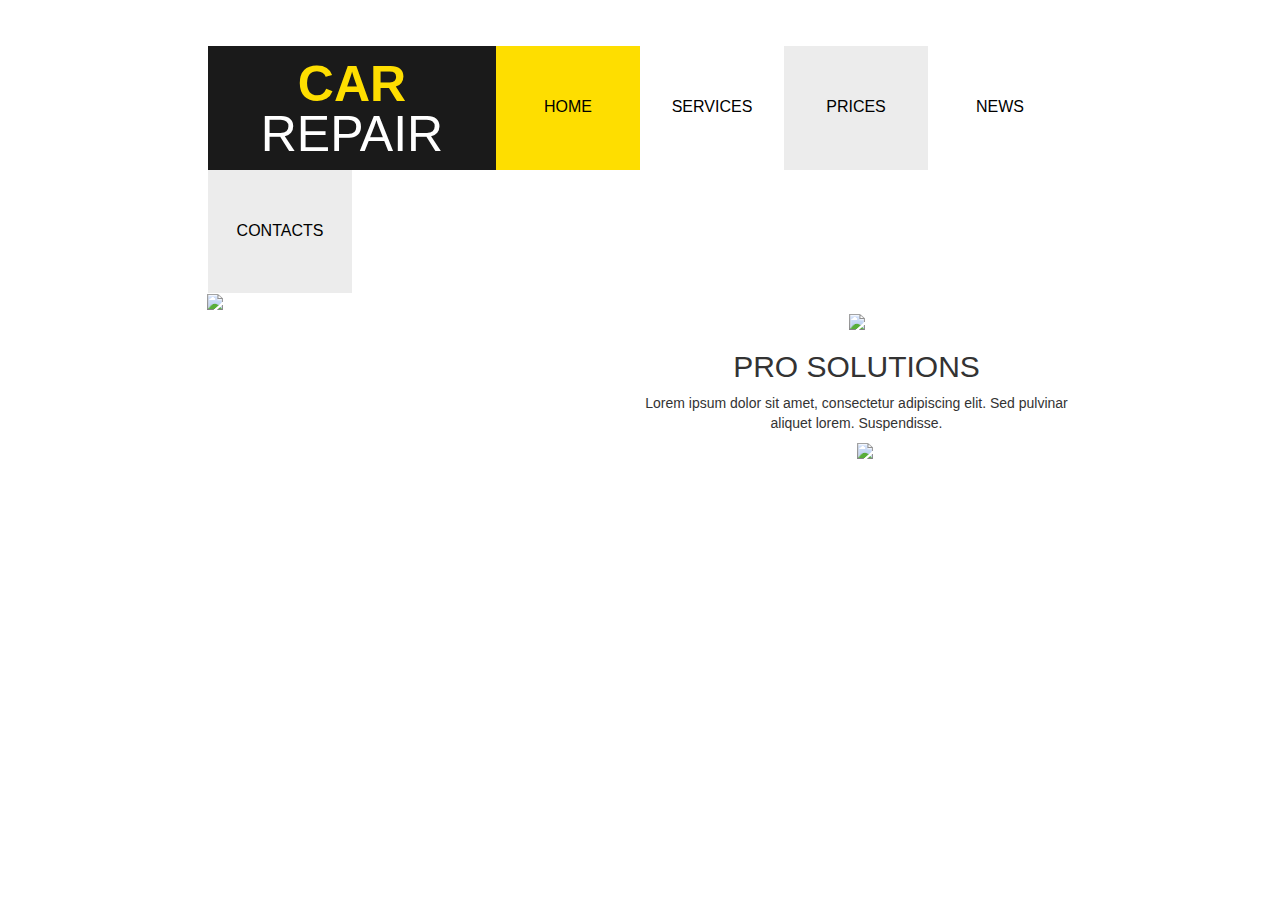
==== index.html @ 7be59451 "Add files via upload" ====
<!DOCTYPE html>
<html lang="en">

<head>
    <meta charset="UTF-8">
    <title>Document</title>
    <link rel="stylesheet" href="https://cdnjs.cloudflare.com/ajax/libs/twitter-bootstrap/3.4.1/css/bootstrap.min.css">
    <link rel="stylesheet" href="base.css">
    <link rel="stylesheet" href="cosmetic.css">


</head>

<body>
    <div class="container">
        <header>

            <nav class="navbar navbar-light bg-faded">
                <div class="logo">
                    <span class="txt_car"> <b> CAR </b>  </span> <span class="txt_repair"> REPAIR </span>
                </div>
                <div class="nav-item home"> <a href="#"> HOME </a> </div>
                <div class="nav-item services"> <a href="#"> SERVICES </a> </div>
                <div class="nav-item prices"> <a href="#"> PRICES </a> </div>
                <div class="nav-item news"> <a href="#"> NEWS </a> </div>
                <div class="nav-item contacts"> <a href="#"> CONTACTS </a> </div>
            </nav>
        </header>

        <div class="content-line pro_solutions">
            <div class="carousel-inner">
                <div class="item active">
                    <img src="car1.jpg">
                </div>

                <div class="item ">
                    <img src="car1.jpg">
                </div>
            </div>


            <div class="visual_wrapper">
                <img src="car2.jpg">
                <div class="info">
                    <div class="text">
                        <h2> PRO SOLUTIONS</h2>
                        <P>Lorem ipsum dolor sit amet, consectetur adipiscing elit. Sed pulvinar aliquet lorem. Suspendisse. </P>
                    </div>
                    <img src="key.jpg">
                </div>

            </div>
        </div>
        <!-- content-line pro_solutions -->
    </div>


    <script src="https://ajax.googleapis.com/ajax/libs/jquery/3.4.1/jquery.js"></script>
    <script src="https://cdnjs.cloudflare.com/ajax/libs/twitter-bootstrap/3.4.1/js/bootstrap.min.js"></script>
    <script src="bootstrap.js "></script>
</body>

</html>
---- base.css ----
.container {
    width: 70%;
    text-align: center;
    vertical-align: center;
    padding-top: 45px;
    font-family: Helvetica, sans-serif;
}

.navbar {
    font-size: medium;
    text-align: center;
    display: grid;
    grid-template-columns: repeat(auto-fit, minmax(135px, 1fr));
    margin-bottom: 0px;
}

.logo {
    grid-column: 1/3;
    background-color: #1a1a1a;
    font-size: 50px;
    Line-height: 1;
    padding-top: 13px;
}

.txt_car {
    color: #fede00;
}

.txt_repair {
    color: #fff;
}

.home {
    background-color: #fede00;
}

.services,
.news {
    background-color: #fff;
}

.prices,
.contacts {
    background-color: #ececec;
}

.nav-item {
    padding-top: 35%;
    padding-bottom: 35%;
}

header a {
    color: black;
    text-decoration: none;
}

header a:hover {
    color: black
}

header a:active {
    color: #fede00;
}

.content-line {
    padding-top: 0px;
}

.carousel-inner {
    width: 50%;
    margin: 0;
    padding: 0;
}

.visual_wrapper {
    display: inline-block;
    float: right;
    width: 50%;
}

.info text {
    display: inline-block;
    float: left;
    width: 50%;
}

.info img {
    display: inline-block;
    float: right;
    width: 50%;
}
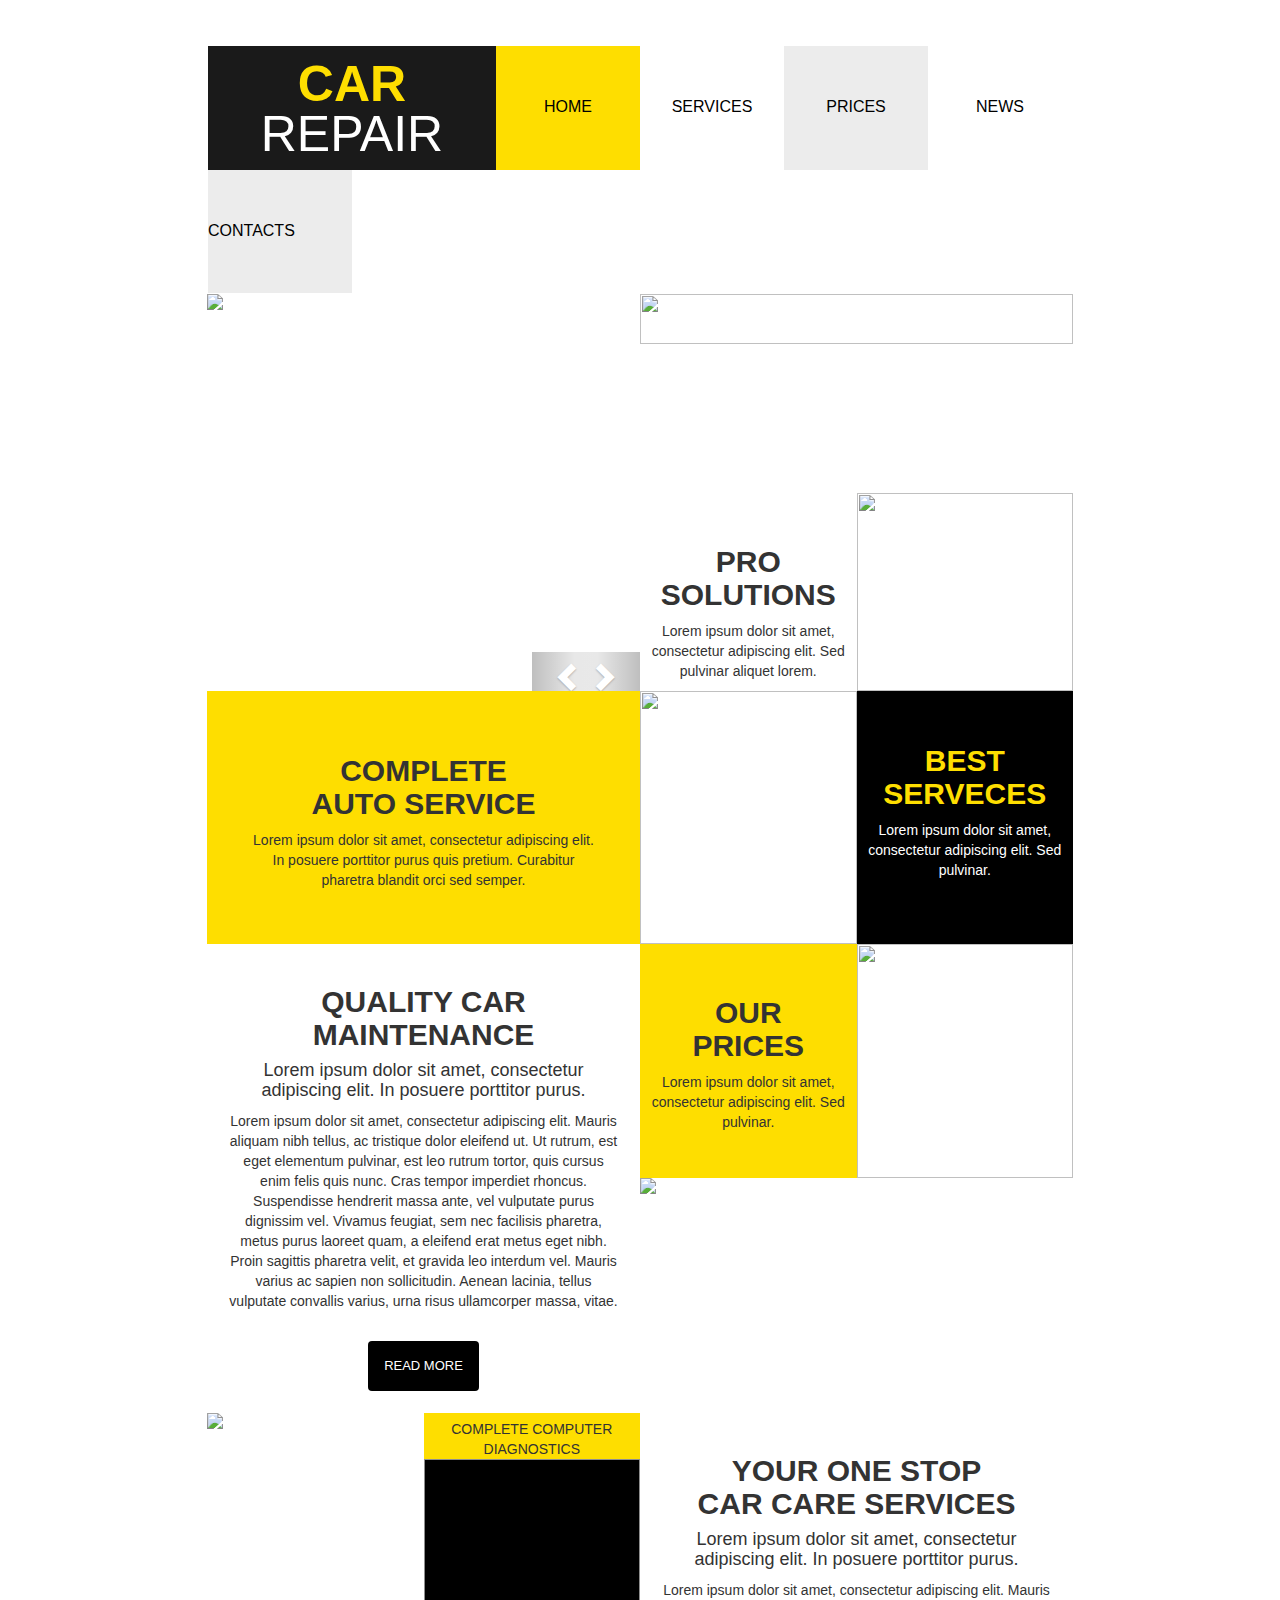
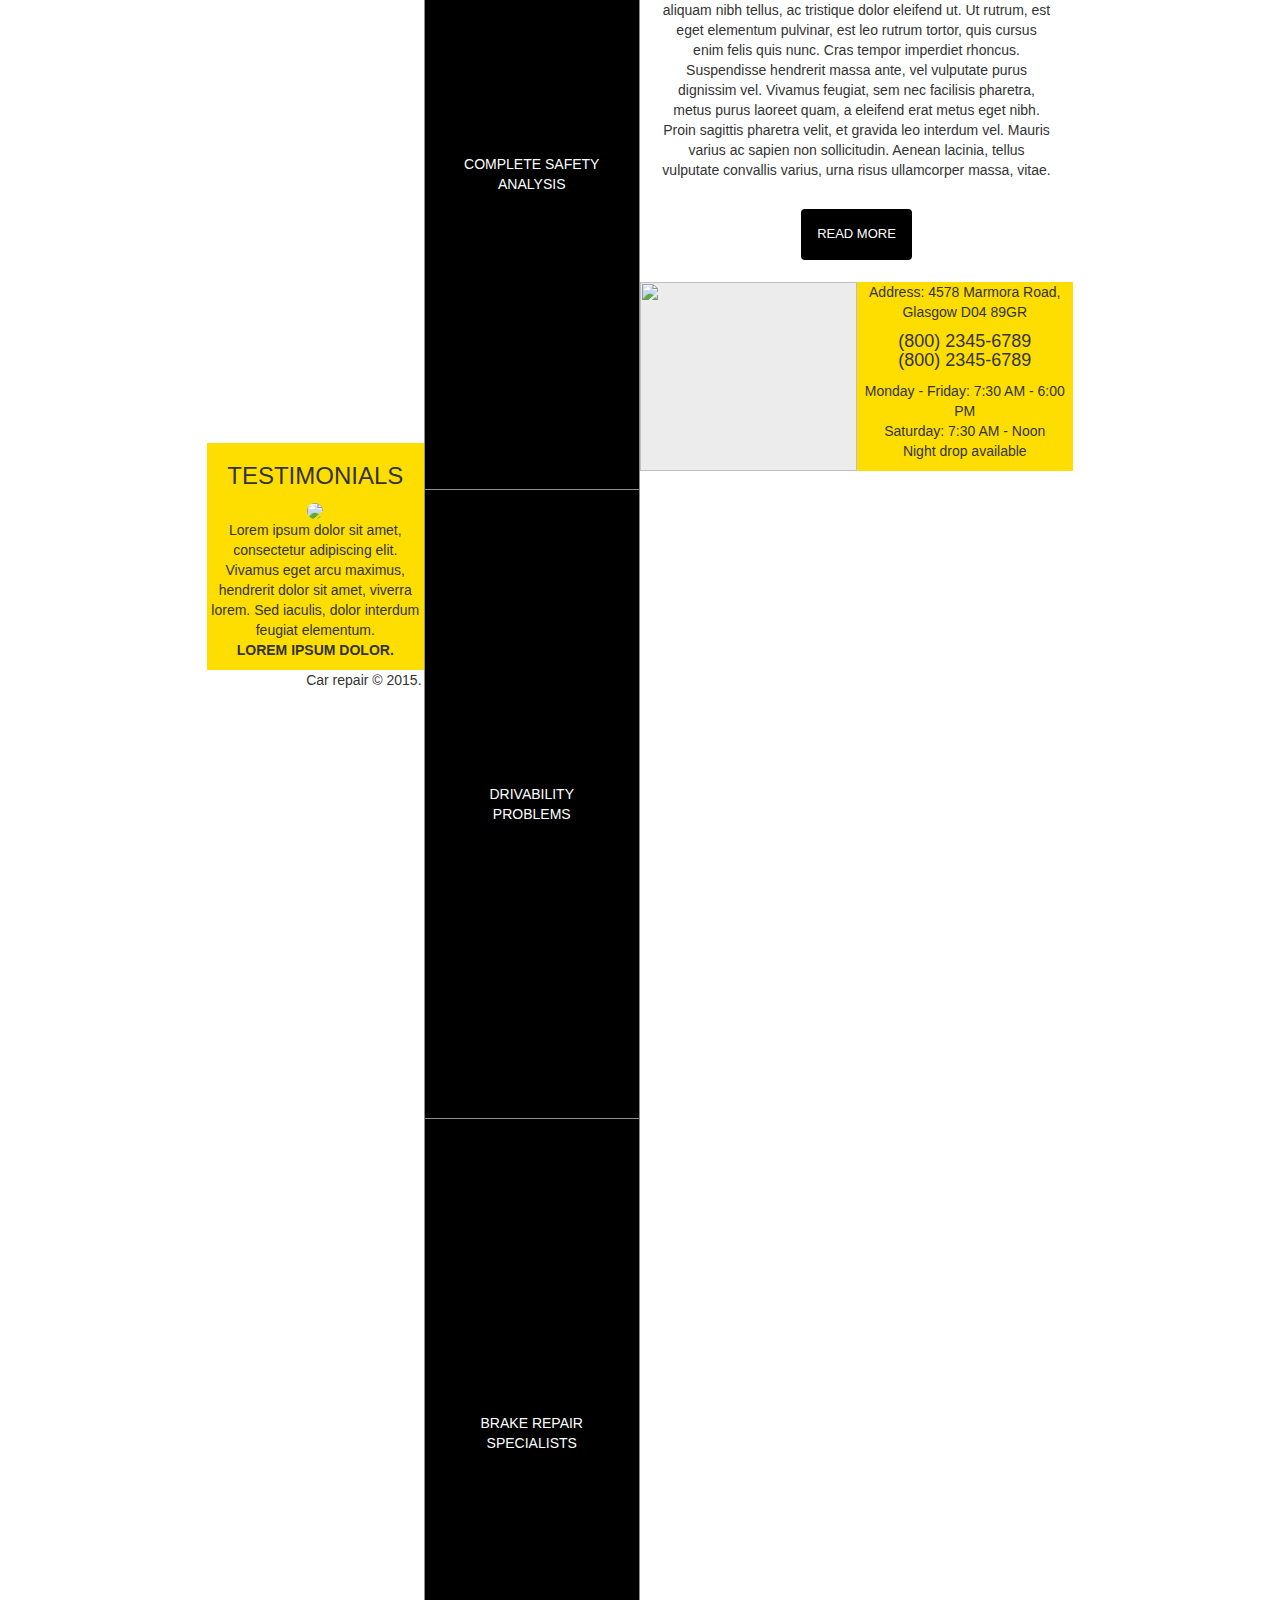
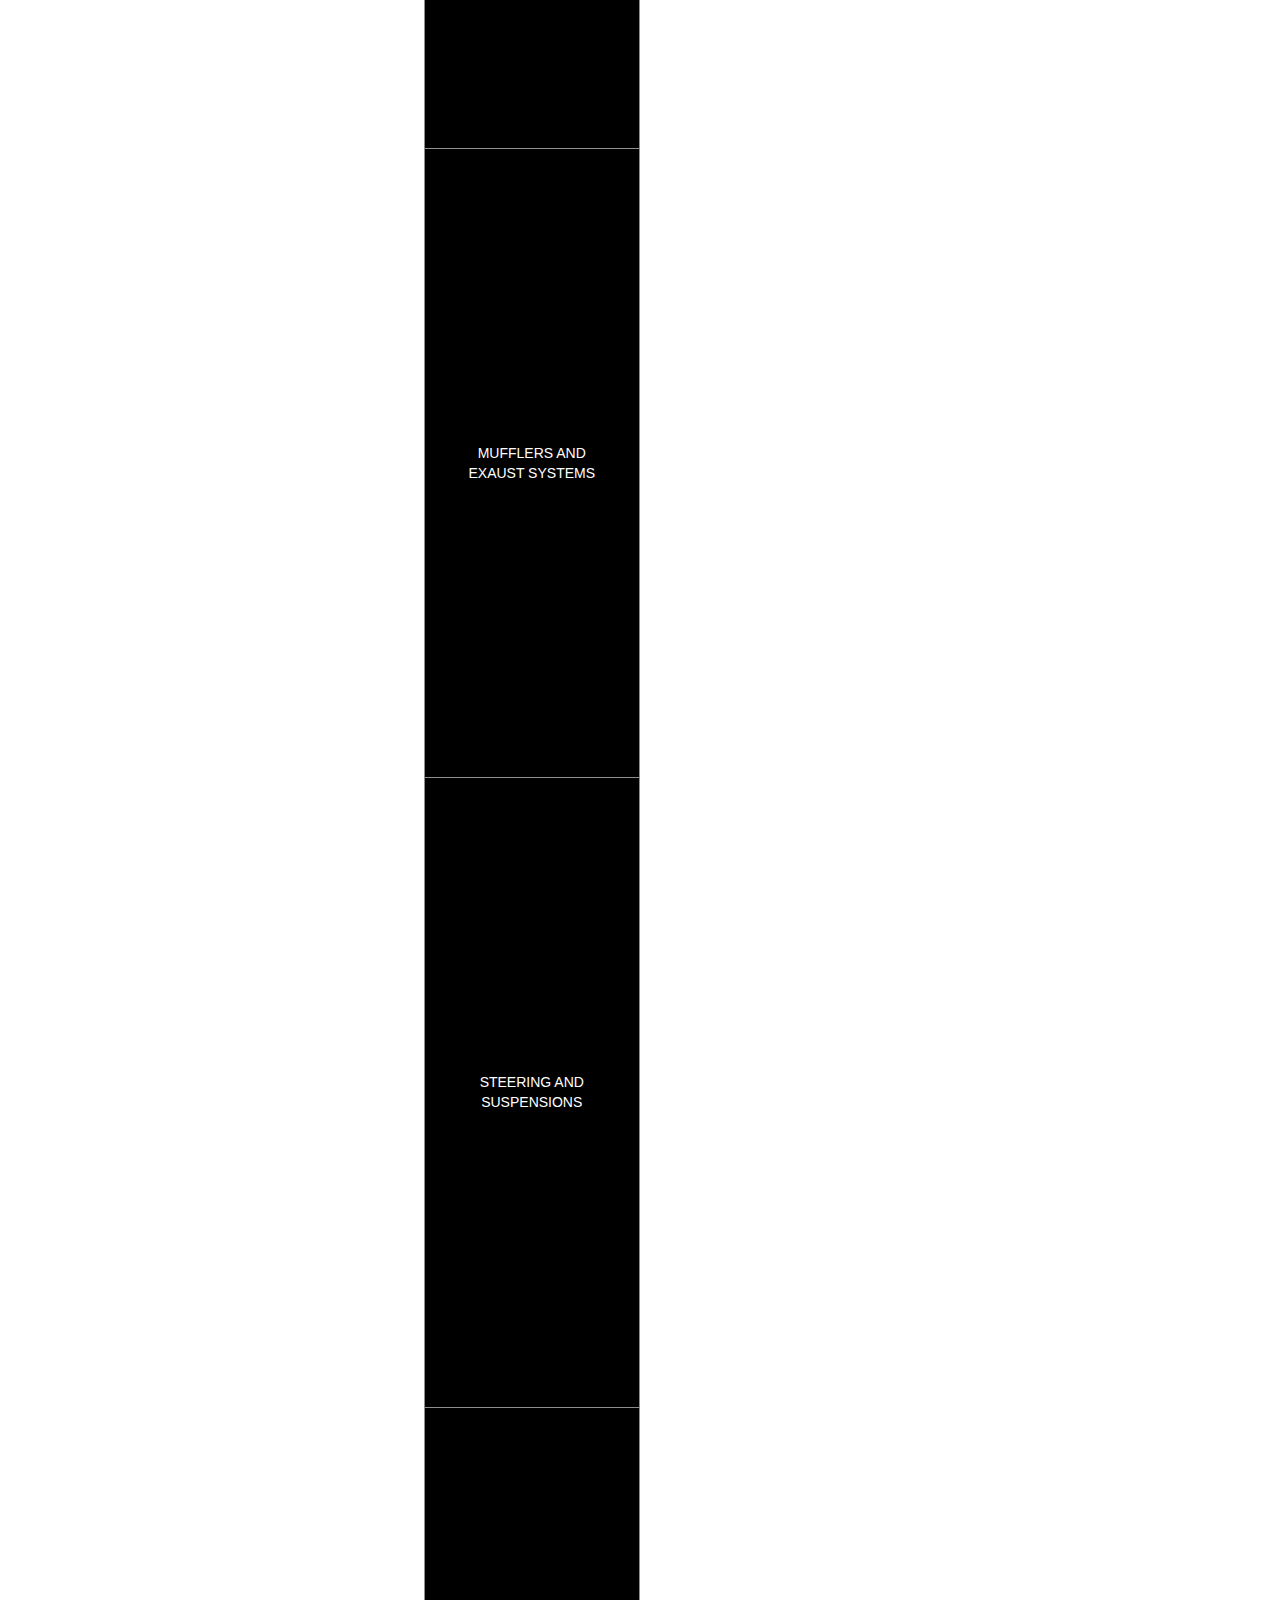
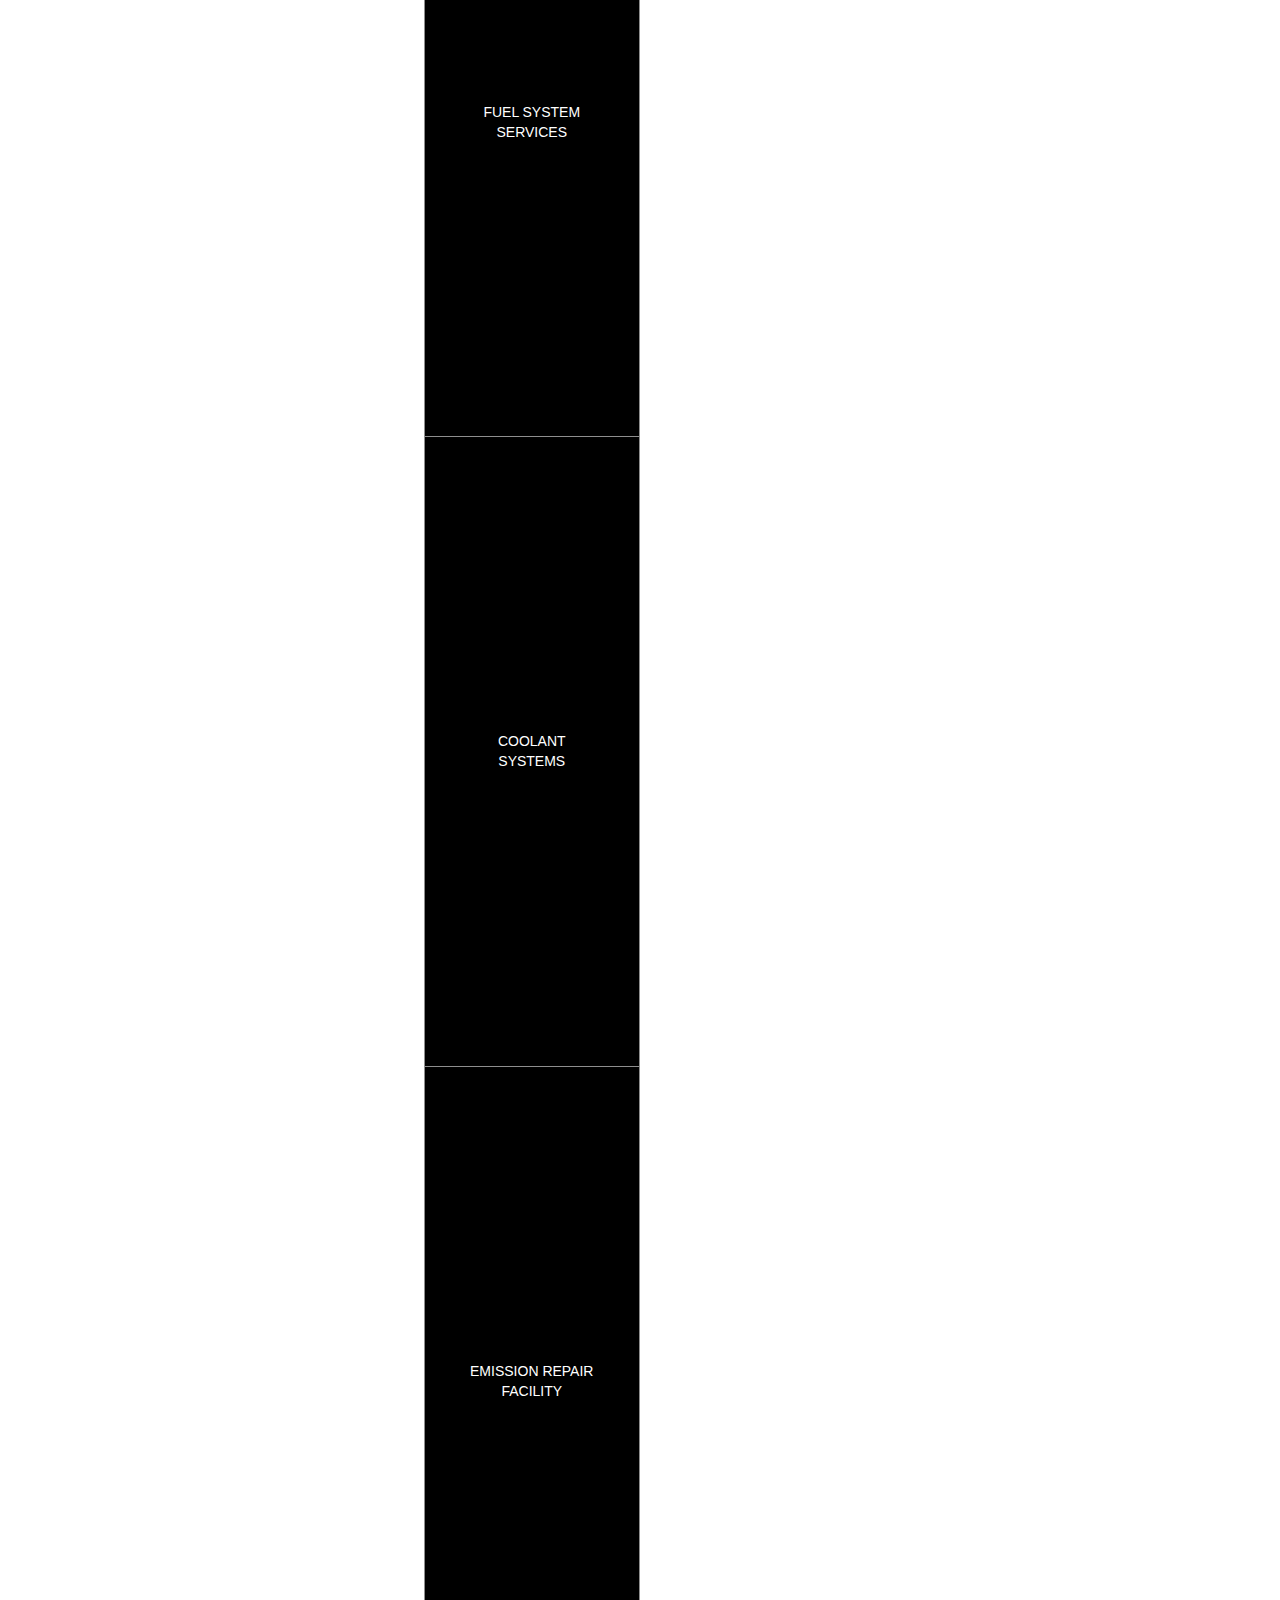
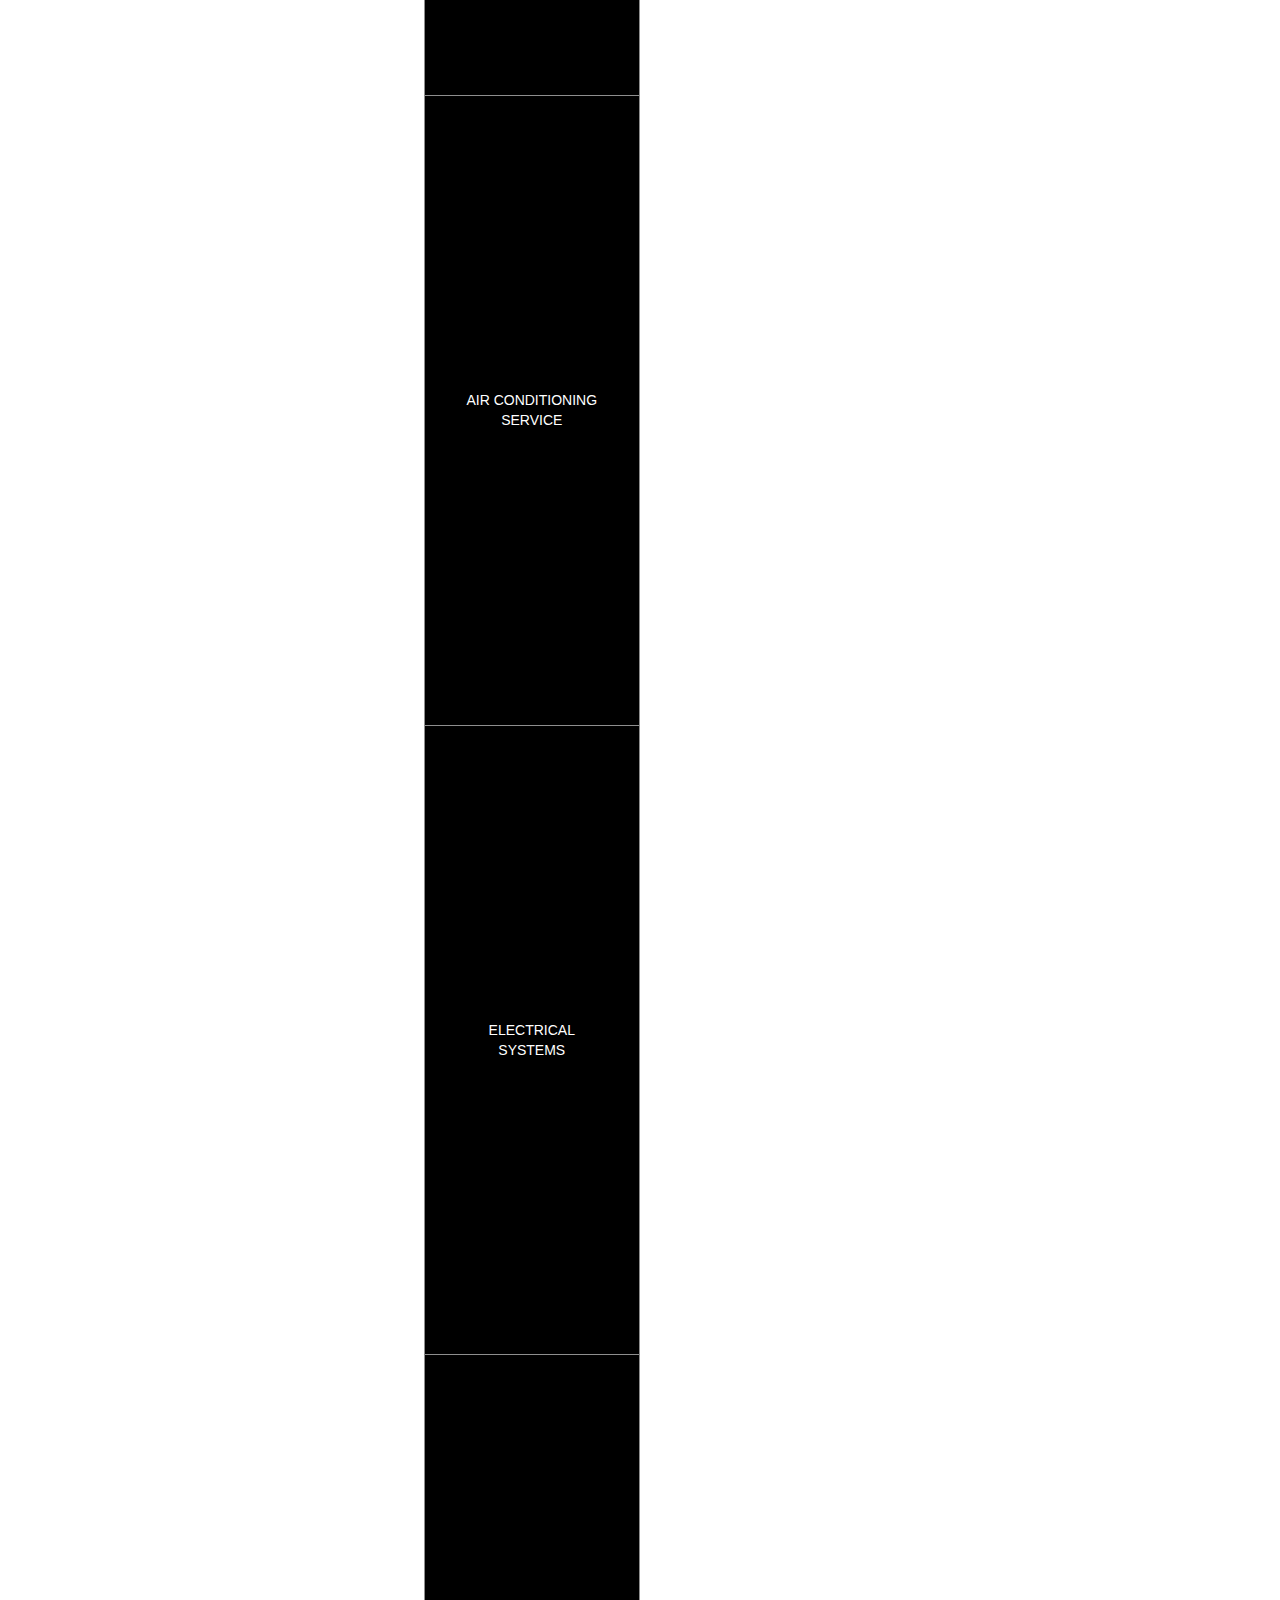
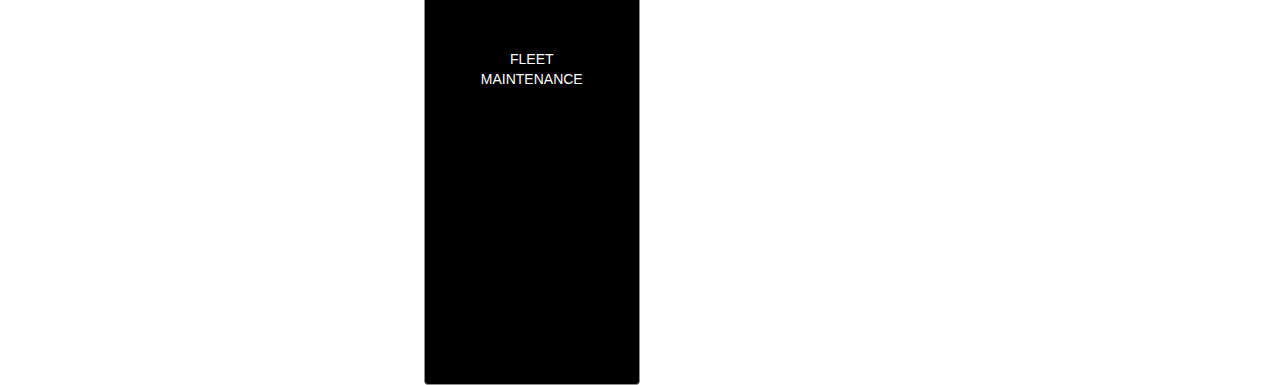
==== commit b347d986: "Add files via upload" ====
--- a/index.html
+++ b/index.html
@@ -3,6 +3,10 @@
 
 <head>
     <meta charset="UTF-8">
+    <meta name='viewport' content='width=device-width,initial-scale=1' />
+    <meta content='true' name='HandheldFriendly' />
+    <meta content='width' name='MobileOptimized' />
+    <meta content='yes' name='apple-mobile-web-app-capable' />
     <title>Document</title>
     <link rel="stylesheet" href="https://cdnjs.cloudflare.com/ajax/libs/twitter-bootstrap/3.4.1/css/bootstrap.min.css">
     <link rel="stylesheet" href="base.css">
@@ -27,7 +31,9 @@
             </nav>
         </header>
 
-        <div class="content-line pro_solutions">
+
+
+        <div class="content-line_pro_solutions">
             <div class="carousel-inner">
                 <div class="item active">
                     <img src="car1.jpg">
@@ -36,28 +42,117 @@
                 <div class="item ">
                     <img src="car1.jpg">
                 </div>
+
+                <!-- Элементы управления -->
+                <a class="bottom left carousel-control" href="#carousel" role="button" data-slide="prev">
+                    <span class="glyphicon glyphicon-chevron-left" aria-hidden="true"></span>
+                    <span class="sr-only">Предыдущий</span>
+                </a>
+                <a class="bottom right carousel-control" href="#carousel" role="button" data-slide="next">
+                    <span class="glyphicon glyphicon-chevron-right" aria-hidden="true"></span>
+                    <span class="sr-only">Следующий</span>
+                </a>
             </div>
-
-
             <div class="visual_wrapper">
-                <img src="car2.jpg">
+                <img src="repair.jpg">
                 <div class="info">
                     <div class="text">
-                        <h2> PRO SOLUTIONS</h2>
-                        <P>Lorem ipsum dolor sit amet, consectetur adipiscing elit. Sed pulvinar aliquet lorem. Suspendisse. </P>
+                        <h2> PRO <br> SOLUTIONS</h2>
+                        <P>Lorem ipsum dolor sit amet, consectetur adipiscing elit. Sed pulvinar aliquet lorem. </P>
                     </div>
                     <img src="key.jpg">
                 </div>
-
+            </div>
+            <!-- content-line pro_solutions -->
+        </div>
+        <div class="content-line_complete_as">
+            <div class="text complete_as">
+                <h2> COMPLETE <br> AUTO SERVICE</h2>
+                <P>Lorem ipsum dolor sit amet, consectetur adipiscing elit. In posuere porttitor purus quis pretium. Curabitur pharetra blandit orci sed semper. </P>
+            </div>
+            <img src="car3.jpg">
+            <div class="text best_services">
+                <h2> BEST <br> SERVECES </h2>
+                <P>Lorem ipsum dolor sit amet, consectetur adipiscing elit. Sed pulvinar. </P>
             </div>
         </div>
-        <!-- content-line pro_solutions -->
-    </div>
+        <div class="content-line_quality_car">
+            <div class="information">
+                <h2> QUALITY CAR <br> MAINTENANCE</h2>
+                <h4>Lorem ipsum dolor sit amet, consectetur adipiscing elit. In posuere porttitor purus. </h4>
+                <P>Lorem ipsum dolor sit amet, consectetur adipiscing elit. Mauris aliquam nibh tellus, ac tristique dolor eleifend ut. Ut rutrum, est eget elementum pulvinar, est leo rutrum tortor, quis cursus enim felis quis nunc. Cras tempor imperdiet
+                    rhoncus. Suspendisse hendrerit massa ante, vel vulputate purus dignissim vel. Vivamus feugiat, sem nec facilisis pharetra, metus purus laoreet quam, a eleifend erat metus eget nibh. Proin sagittis pharetra velit, et gravida leo interdum
+                    vel. Mauris varius ac sapien non sollicitudin. Aenean lacinia, tellus vulputate convallis varius, urna risus ullamcorper massa, vitae. </P>
+                <button type="button" class="btn btn-secondary"> READ MORE </button>
+            </div>
+            <div class="visual_wrapper_our_prices">
+                <div class="info">
+                    <div class="text our_prices">
+                        <h2> OUR <br> PRICES</h2>
+                        <P>Lorem ipsum dolor sit amet, consectetur adipiscing elit. Sed pulvinar. </P>
+                    </div>
+                    <img src="car4.jpg.">
+                </div>
+                <img src="car5.jpg">
+            </div>
+        </div>
+        <div class="content-line_testimonials">
+            <div class="testimonials_wrapper">
+                <img src="car6.jpg">
+                <div class="testimonials_info">
+                    <h3> TESTIMONIALS</h3>
+                    <img src="man.jpg">
+
+                    <p>Lorem ipsum dolor sit amet, consectetur adipiscing elit. Vivamus eget arcu maximus, hendrerit dolor sit amet, viverra lorem. Sed iaculis, dolor interdum feugiat elementum. <br> <b> LOREM IPSUM DOLOR.</b> </p>
+                </div>
 
 
-    <script src="https://ajax.googleapis.com/ajax/libs/jquery/3.4.1/jquery.js"></script>
-    <script src="https://cdnjs.cloudflare.com/ajax/libs/twitter-bootstrap/3.4.1/js/bootstrap.min.js"></script>
-    <script src="bootstrap.js "></script>
+                <div class="btn-group-vertical">
+                    <p>COMPLETE COMPUTER DIAGNOSTICS</p>
+                    <button type="button" class="btn btn-primary">COMPLETE SAFETY <br> ANALYSIS</button>
+                    <button type="button" class="btn btn-primary">DRIVABILITY <br> PROBLEMS</button>
+                    <button type="button" class="btn btn-primary">BRAKE REPAIR <br> SPECIALISTS</button>
+                    <button type="button" class="btn btn-primary">MUFFLERS AND <br> EXAUST SYSTEMS</button>
+                    <button type="button" class="btn btn-primary">STEERING AND <br> SUSPENSIONS</button>
+                    <button type="button" class="btn btn-primary">FUEL SYSTEM <br> SERVICES</button>
+                    <button type="button" class="btn btn-primary">COOLANT <br> SYSTEMS</button>
+                    <button type="button" class="btn btn-primary">EMISSION REPAIR <br> FACILITY</button>
+                    <button type="button" class="btn btn-primary">AIR CONDITIONING <br> SERVICE</button>
+                    <button type="button" class="btn btn-primary">ELECTRICAL <br> SYSTEMS</button>
+                    <button type="button" class="btn btn-primary">FLEET <br> MAINTENANCE</button>
+                </div>
+            </div>
+            <div class="content_info">
+                <div class="information">
+                    <h2> YOUR ONE STOP <br> CAR CARE SERVICES </h2>
+                    <h4>Lorem ipsum dolor sit amet, consectetur adipiscing elit. In posuere porttitor purus. </h4>
+                    <P>Lorem ipsum dolor sit amet, consectetur adipiscing elit. Mauris aliquam nibh tellus, ac tristique dolor eleifend ut. Ut rutrum, est eget elementum pulvinar, est leo rutrum tortor, quis cursus enim felis quis nunc. Cras tempor imperdiet
+                        rhoncus. Suspendisse hendrerit massa ante, vel vulputate purus dignissim vel. Vivamus feugiat, sem nec facilisis pharetra, metus purus laoreet quam, a eleifend erat metus eget nibh. Proin sagittis pharetra velit, et gravida leo
+                        interdum vel. Mauris varius ac sapien non sollicitudin. Aenean lacinia, tellus vulputate convallis varius, urna risus ullamcorper massa, vitae. </P>
+                    <button type="button" class="btn btn-secondary"> READ MORE </button>
+                </div>
+                <div class="contacts">
+                    <img src="map.jpg">
+                    <div class="contact-information">
+                        <p> Address: 4578 Marmora Road, <br> Glasgow D04 89GR</p>
+                        <h4> (800) 2345-6789 <br> (800) 2345-6789 </h4>
+                        <p> Monday - Friday: 7:30 AM - 6:00 PM <br> Saturday: 7:30 AM - Noon <br> Night drop available</p>
+                    </div>
+                </div>
+            </div>
+            <footer>
+                <p>Car repair © 2015. <a href="#"> PRIVACY POLICY </a> </p>
+                <a href="#"> <img src="fb.jpg"> </a>
+                <a href="#"> <img src="twi.jpg"> </a>
+            </footer>
+
+        </div>
+
+
+
+        <script src="https://ajax.googleapis.com/ajax/libs/jquery/3.4.1/jquery.js"></script>
+        <script src="https://cdnjs.cloudflare.com/ajax/libs/twitter-bootstrap/3.4.1/js/bootstrap.min.js"></script>
+        <script src="bootstrap.js "></script>
 </body>
 
 </html>--- a/base.css
+++ b/base.css
@@ -6,6 +6,10 @@
     font-family: Helvetica, sans-serif;
 }
 
+h2 {
+    font-weight: bold;
+}
+
 .navbar {
     font-size: medium;
     text-align: center;
@@ -62,30 +66,238 @@
     color: #fede00;
 }
 
-.content-line {
-    padding-top: 0px;
+.content-line_pro_solutions {
+    display: grid;
+    grid-template-columns: 1fr 1fr;
+    grid-template-rows: 1fr;
 }
 
 .carousel-inner {
-    width: 50%;
+    width: 100%;
     margin: 0;
     padding: 0;
 }
 
+.carousel-control.left.bottom {
+    height: 10%;
+    top: unset;
+    left: unset;
+    right: 10%
+}
+
+.carousel-control.right.bottom {
+    height: 10%;
+    top: unset;
+}
+
 .visual_wrapper {
-    display: inline-block;
+    display: grid;
+    grid-template-columns: 1fr;
+    grid-template-rows: 1fr 1fr;
+    width: 100%
+}
+
+.visual_wrapper img {
+    width: 100%;
+    height: 50%;
+}
+
+.info {
+    display: grid;
+    grid-template-columns: 1fr 1fr;
+    grid-template-rows: 1fr;
+    width: 100%;
+}
+
+.info text {
+    width: 50%;
+}
+
+.info img {
+    width: 100%;
+    height: 100%;
+}
+
+.content-line_complete_as {
+    display: grid;
+    grid-template-rows: 1fr;
+    grid-template-columns: repeat(auto-fit, minmax(135px, 1fr));
+}
+
+.text {
+    padding-top: 15%;
+    padding-left: 5%;
+    padding-right: 5%;
+    background-color: #fff;
+}
+
+.complete_as {
+    grid-column: 1/3;
+    background-color: #fede00;
+    width: 50;
+    padding: 10%;
+}
+
+.content-line_complete_as img {
+    width: 100%;
+    height: 100%;
+}
+
+.best_services {
+    background-color: black;
+}
+
+.best_services h2 {
+    color: #fede00;
+}
+
+.best_services p {
+    color: #fff;
+}
+
+.content-line_quality_car {
+    display: grid;
+    grid-template-columns: 1fr 1fr;
+    grid-template-rows: 1fr;
+}
+
+.information {
+    width: 100%;
+    margin: 0;
+    padding: 5%;
+    background-color: #fff;
+}
+
+.btn-secondary {
+    margin-top: 5%;
+    background-color: black;
+    font-size: small;
+    color: #fff;
+    padding: 15px;
+}
+
+.btn-secondary:hover {
+    color: #fede00;
+    text-decoration: underline;
+}
+
+.btn-secondary:visited {
+    color: #fff;
+}
+
+.visual_wrapper_our_prices {
+    display: grid;
+    grid-template-columns: 1fr;
+    grid-template-rows: 1fr 1fr;
+    width: 100%;
+}
+
+.our_prices {
+    background-color: #fede00;
+}
+
+.visual_wrapper_our_prices img {
+    width: 100%;
+}
+
+.quality_car {
+    padding: 10%;
+}
+
+.content-line_testimonials {
+    display: grid;
+    grid-template-columns: 1fr 1fr;
+    grid-template-rows: 1fr;
+    width: 100%;
+}
+
+.testimonials_wrapper {
+    display: grid;
+    grid-template-columns: 1fr 1fr;
+    grid-template-rows: (12, 1fr);
+}
+
+.testimonials_wrapper img {
+    width: 100%;
+    grid-row: 1/5;
+}
+
+.testimonials_info {
+    grid-row: 5/13;
+    background-color: #fede00;
+    width: 100%;
+    height: 100%;
+}
+
+.testimonials_info img {
+    border-radius: 100%;
+    width: 65%
+}
+
+.btn-group-vertical {
+    background-color: black;
+}
+
+.btn-group-vertical button {
+    width: 100%;
+    height: 100%;
+    background-color: black;
+    color: #fff;
+    border-color: #8e8e8e;
+}
+
+.btn-group-vertical button:hover {
+    background-color: #fede00;
+    color: #000000;
+}
+
+.btn-group-vertical button:visited {
+    background-color: black;
+    color: #8e8e8e;
+}
+
+.btn-group-vertical p {
+    background-color: #fede00;
+    vertical-align: center;
+    margin: 0;
+    padding-top: 3%;
+}
+
+.contacts {
+    display: grid;
+    grid-template-columns: 1fr 1fr;
+    grid-template-rows: 1fr;
+}
+
+.contact-information {
+    background-color: #fede00;
+}
+
+.contacts img {
+    width: 100%;
+    height: 100%;
+}
+
+.contact-information {
+    width: 100%;
+    height: 100%;
+}
+
+footer {
+    background-color: #fff;
+}
+
+footer a {
+    color: #8e8e8e;
+}
+
+footer a:hover {
+    color: black;
+}
+
+footer img {
+    width: 50px;
+    height: 50px;
     float: right;
-    width: 50%;
-}
-
-.info text {
-    display: inline-block;
-    float: left;
-    width: 50%;
-}
-
-.info img {
-    display: inline-block;
-    float: right;
-    width: 50%;
+    padding: 0;
 }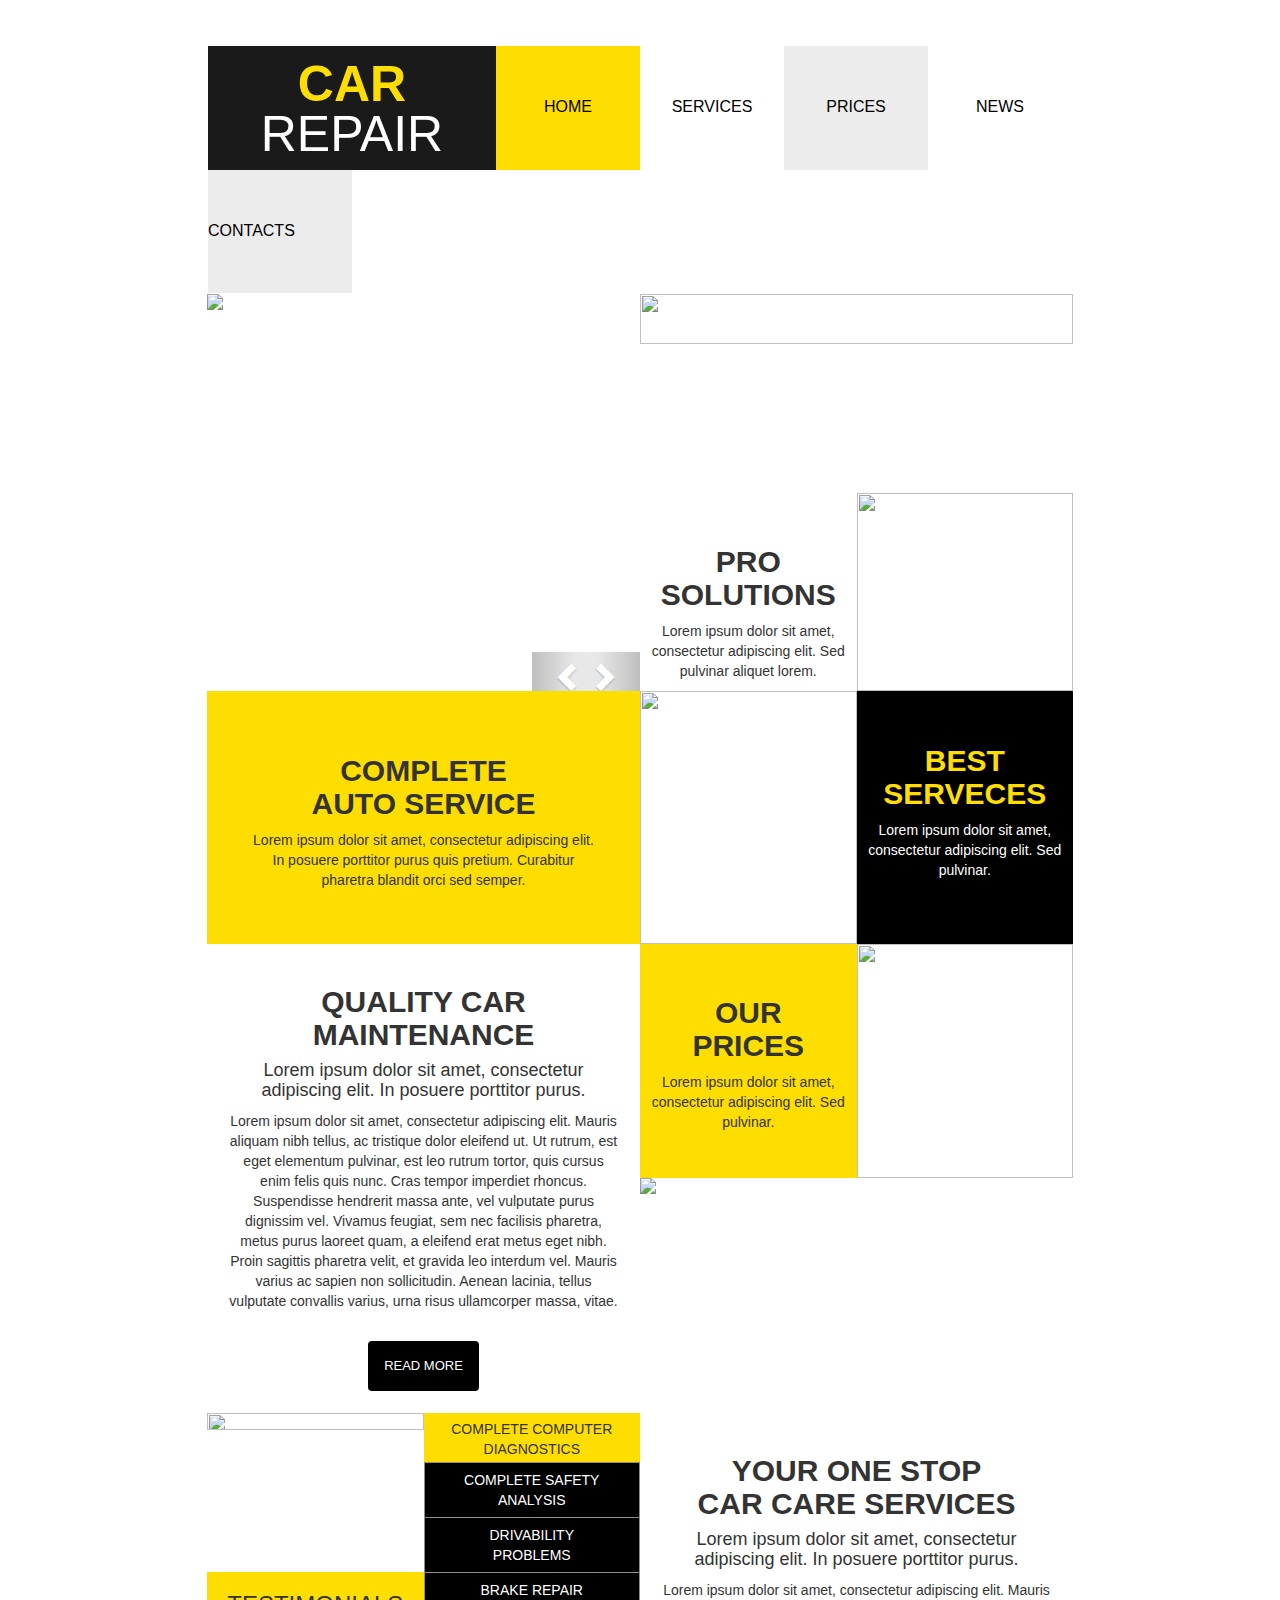
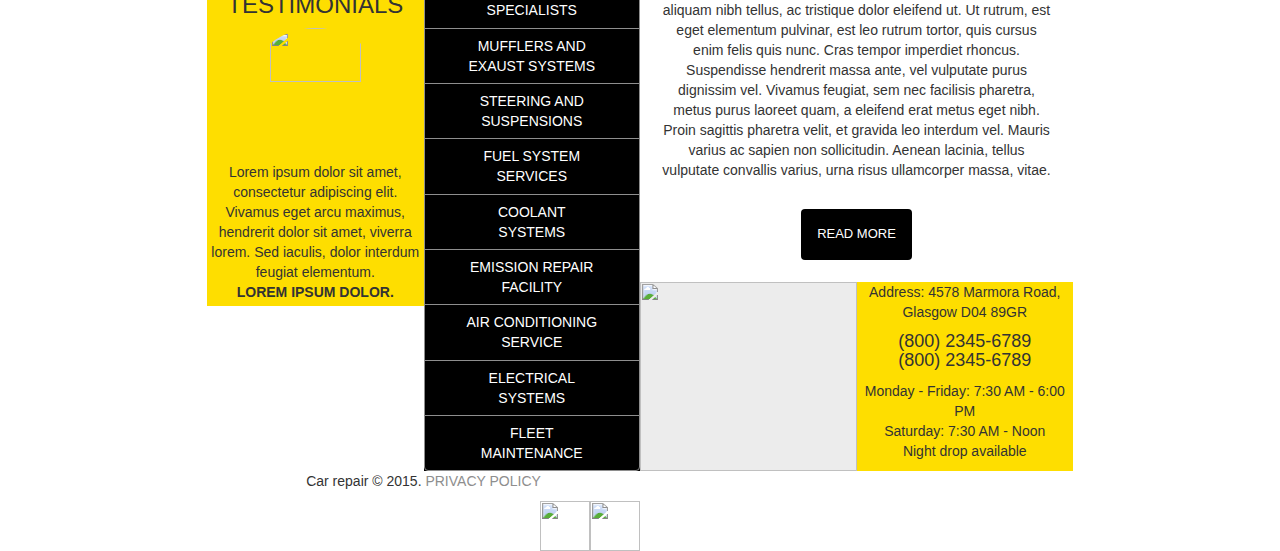
==== commit 8064fa85: "Add files via upload" ====
--- a/index.html
+++ b/index.html
@@ -98,12 +98,13 @@
         </div>
         <div class="content-line_testimonials">
             <div class="testimonials_wrapper">
-                <img src="car6.jpg">
-                <div class="testimonials_info">
-                    <h3> TESTIMONIALS</h3>
-                    <img src="man.jpg">
-
-                    <p>Lorem ipsum dolor sit amet, consectetur adipiscing elit. Vivamus eget arcu maximus, hendrerit dolor sit amet, viverra lorem. Sed iaculis, dolor interdum feugiat elementum. <br> <b> LOREM IPSUM DOLOR.</b> </p>
+                <div class="testimonials">
+                    <img src="car6.jpg">
+                    <div class="testimonials_info">
+                        <h3> TESTIMONIALS</h3>
+                        <img src="man.jpg">
+                        <p>Lorem ipsum dolor sit amet, consectetur adipiscing elit. Vivamus eget arcu maximus, hendrerit dolor sit amet, viverra lorem. Sed iaculis, dolor interdum feugiat elementum. <br> <b> LOREM IPSUM DOLOR.</b> </p>
+                    </div>
                 </div>
 
 
--- a/base.css
+++ b/base.css
@@ -211,6 +211,10 @@
     width: 100%;
 }
 
+.testimonials {
+    display: grid;
+}
+
 .testimonials_wrapper {
     display: grid;
     grid-template-columns: 1fr 1fr;
@@ -219,28 +223,31 @@
 
 .testimonials_wrapper img {
     width: 100%;
+    height: 33%;
     grid-row: 1/5;
+    margin-bottom: 0;
 }
 
 .testimonials_info {
     grid-row: 5/13;
     background-color: #fede00;
     width: 100%;
-    height: 100%;
+    height: 67%;
 }
 
 .testimonials_info img {
     border-radius: 100%;
-    width: 65%
+    width: 65%;
+    height: 40%;
 }
 
 .btn-group-vertical {
     background-color: black;
+    display: grid;
 }
 
 .btn-group-vertical button {
     width: 100%;
-    height: 100%;
     background-color: black;
     color: #fff;
     border-color: #8e8e8e;
@@ -285,6 +292,7 @@
 
 footer {
     background-color: #fff;
+    width: 100%;
 }
 
 footer a {
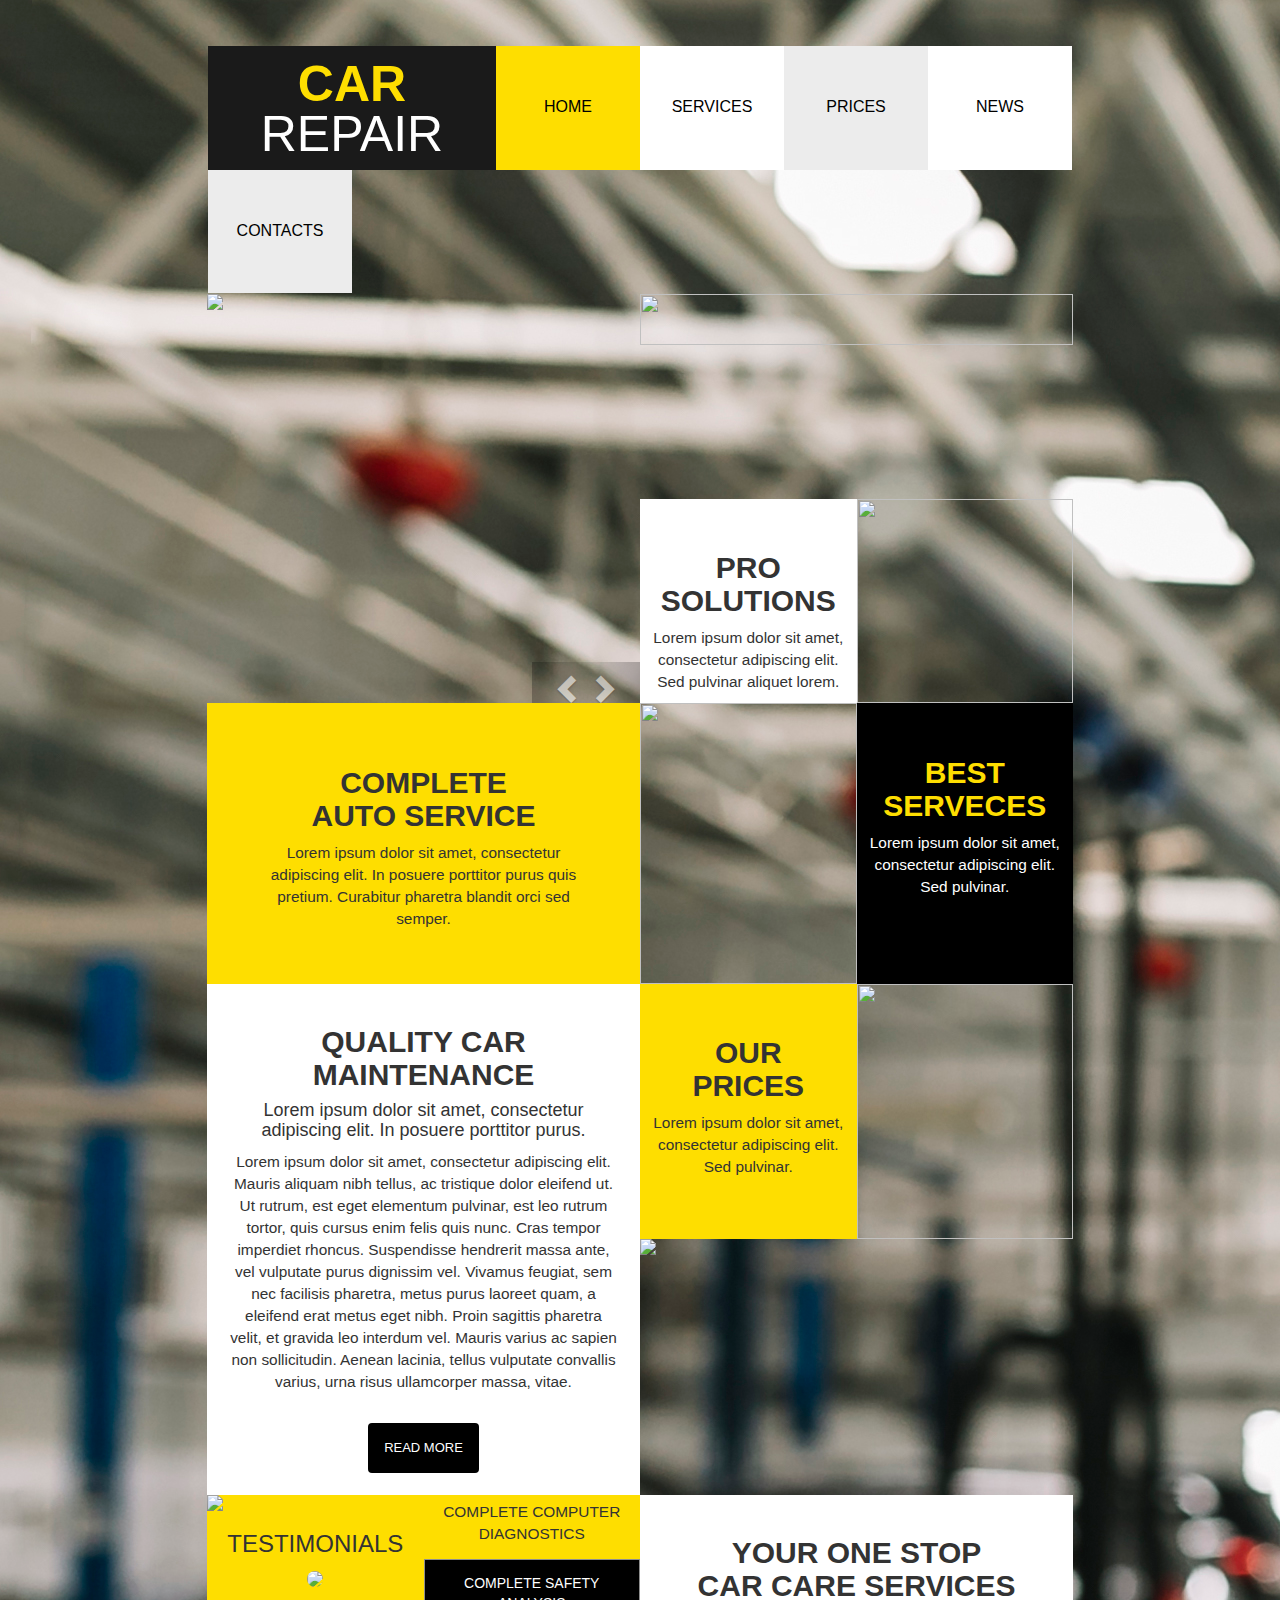
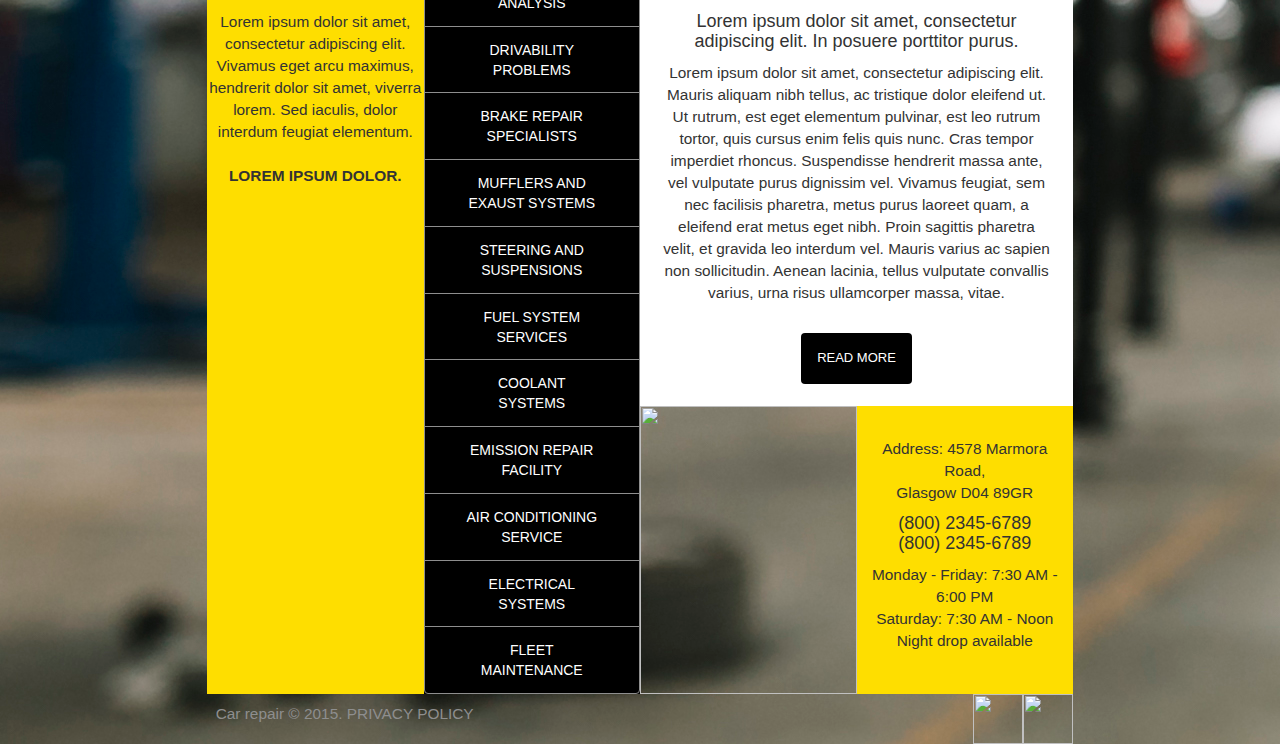
==== commit f4428792: "Add files via upload" ====
--- a/index.html
+++ b/index.html
@@ -103,7 +103,10 @@
                     <div class="testimonials_info">
                         <h3> TESTIMONIALS</h3>
                         <img src="man.jpg">
-                        <p>Lorem ipsum dolor sit amet, consectetur adipiscing elit. Vivamus eget arcu maximus, hendrerit dolor sit amet, viverra lorem. Sed iaculis, dolor interdum feugiat elementum. <br> <b> LOREM IPSUM DOLOR.</b> </p>
+                        <p>Lorem ipsum dolor sit amet, consectetur adipiscing elit. Vivamus eget arcu maximus, hendrerit dolor sit amet, viverra lorem. Sed iaculis, dolor interdum feugiat elementum.
+                            <br>
+                            <br>
+                            <b> LOREM IPSUM DOLOR.</b> </p>
                     </div>
                 </div>
 
@@ -132,7 +135,7 @@
                         interdum vel. Mauris varius ac sapien non sollicitudin. Aenean lacinia, tellus vulputate convallis varius, urna risus ullamcorper massa, vitae. </P>
                     <button type="button" class="btn btn-secondary"> READ MORE </button>
                 </div>
-                <div class="contacts">
+                <div class="contact">
                     <img src="map.jpg">
                     <div class="contact-information">
                         <p> Address: 4578 Marmora Road, <br> Glasgow D04 89GR</p>
@@ -141,19 +144,19 @@
                     </div>
                 </div>
             </div>
-            <footer>
-                <p>Car repair © 2015. <a href="#"> PRIVACY POLICY </a> </p>
-                <a href="#"> <img src="fb.jpg"> </a>
-                <a href="#"> <img src="twi.jpg"> </a>
-            </footer>
 
         </div>
+        <footer>
+            <p>Car repair © 2015. <a href="#"> PRIVACY POLICY </a> </p>
+            <a href="#"> <img src="twi.jpg"> </a>
+            <a href="#"> <img src="fb.jpg"> </a>
+        </footer>
+    </div>
 
 
-
-        <script src="https://ajax.googleapis.com/ajax/libs/jquery/3.4.1/jquery.js"></script>
-        <script src="https://cdnjs.cloudflare.com/ajax/libs/twitter-bootstrap/3.4.1/js/bootstrap.min.js"></script>
-        <script src="bootstrap.js "></script>
+    <script src="https://ajax.googleapis.com/ajax/libs/jquery/3.4.1/jquery.js"></script>
+    <script src="https://cdnjs.cloudflare.com/ajax/libs/twitter-bootstrap/3.4.1/js/bootstrap.min.js"></script>
+    <script src="bootstrap.js "></script>
 </body>
 
 </html>--- a/base.css
+++ b/base.css
@@ -1,9 +1,14 @@
+body {
+    background-image: url(bg.jpg);
+}
+
 .container {
     width: 70%;
     text-align: center;
     vertical-align: center;
     padding-top: 45px;
     font-family: Helvetica, sans-serif;
+    font-size: 1.1em;
 }
 
 h2 {
@@ -212,33 +217,34 @@
 }
 
 .testimonials {
-    display: grid;
+    background-color: #fede00;
+    display: flex;
+    flex-direction: column;
 }
 
 .testimonials_wrapper {
     display: grid;
     grid-template-columns: 1fr 1fr;
-    grid-template-rows: (12, 1fr);
 }
 
 .testimonials_wrapper img {
     width: 100%;
-    height: 33%;
-    grid-row: 1/5;
     margin-bottom: 0;
 }
 
 .testimonials_info {
-    grid-row: 5/13;
-    background-color: #fede00;
-    width: 100%;
-    height: 67%;
+    background-color: #fede00;
+    width: 100%;
+    flex: 1;
 }
 
 .testimonials_info img {
     border-radius: 100%;
     width: 65%;
-    height: 40%;
+}
+
+.testimonials_info p {
+    padding-top: 10%;
 }
 
 .btn-group-vertical {
@@ -258,9 +264,15 @@
     color: #000000;
 }
 
-.btn-group-vertical button:visited {
+.btn-group-vertical button:focus {
     background-color: black;
     color: #8e8e8e;
+    border-color: #8e8e8e;
+}
+
+.btn-group-vertical button:active:hover {
+    background: black;
+    color: #fff;
 }
 
 .btn-group-vertical p {
@@ -270,7 +282,7 @@
     padding-top: 3%;
 }
 
-.contacts {
+.contact {
     display: grid;
     grid-template-columns: 1fr 1fr;
     grid-template-rows: 1fr;
@@ -280,7 +292,7 @@
     background-color: #fede00;
 }
 
-.contacts img {
+.contact img {
     width: 100%;
     height: 100%;
 }
@@ -288,11 +300,21 @@
 .contact-information {
     width: 100%;
     height: 100%;
+    padding: 15% 5%;
 }
 
 footer {
     background-color: #fff;
     width: 100%;
+    color: #8e8e8e;
+}
+
+footer p {
+    text-align: left;
+    padding: 1%;
+    margin: 0;
+    display: inline-block;
+    float: left;
 }
 
 footer a {
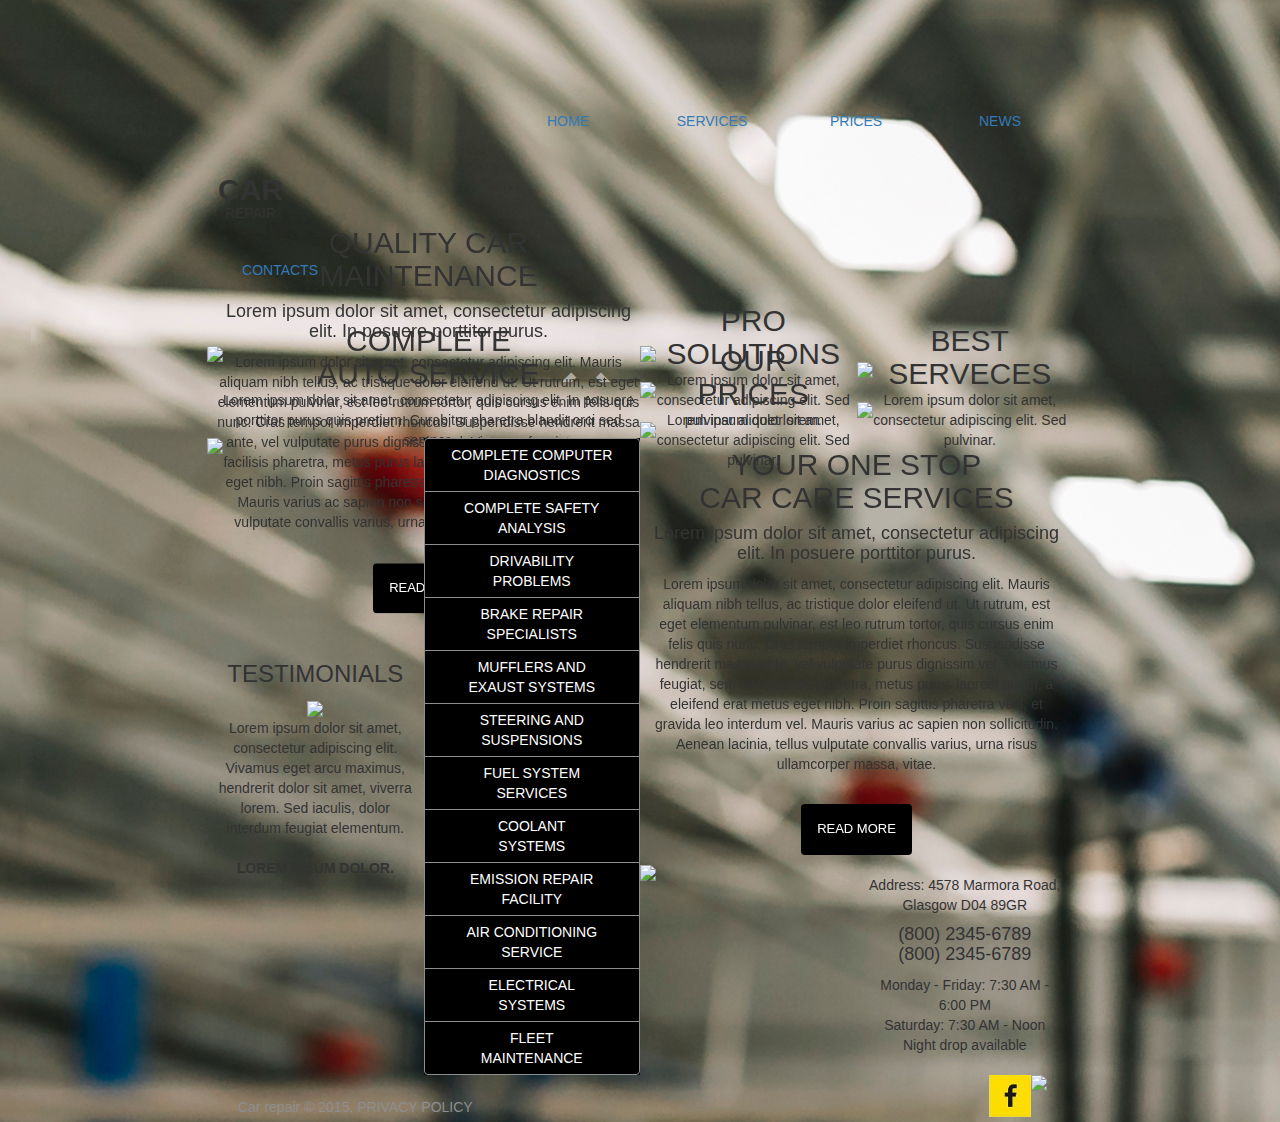
==== commit 2dbe7e25: "Update index.html" ====
--- a/index.html
+++ b/index.html
@@ -18,22 +18,26 @@
 <body>
     <div class="container">
         <header>
-
-            <nav class="navbar navbar-light bg-faded">
-                <div class="logo">
-                    <span class="txt_car"> <b> CAR </b>  </span> <span class="txt_repair"> REPAIR </span>
+            <div class="navbar navbar-light bg-faded">
+                <div class="nav-item black_bg">
+                    <div class="center_text">
+                        <h2>
+                            <b> CAR </b>
+                        </h2>
+                        <span>
+						REPAIR
+                    </span>
+                    </div>
                 </div>
                 <div class="nav-item home"> <a href="#"> HOME </a> </div>
                 <div class="nav-item services"> <a href="#"> SERVICES </a> </div>
                 <div class="nav-item prices"> <a href="#"> PRICES </a> </div>
                 <div class="nav-item news"> <a href="#"> NEWS </a> </div>
                 <div class="nav-item contacts"> <a href="#"> CONTACTS </a> </div>
-            </nav>
+            </div>
         </header>
 
-
-
-        <div class="content-line_pro_solutions">
+        <div class="content_line">
             <div class="carousel-inner">
                 <div class="item active">
                     <img src="car1.jpg">
@@ -56,63 +60,77 @@
             <div class="visual_wrapper">
                 <img src="repair.jpg">
                 <div class="info">
-                    <div class="text">
-                        <h2> PRO <br> SOLUTIONS</h2>
-                        <P>Lorem ipsum dolor sit amet, consectetur adipiscing elit. Sed pulvinar aliquet lorem. </P>
+                    <div class="info_text">
+                        <div class="center_text">
+                            <h2> PRO <br> SOLUTIONS</h2>
+                            <P>Lorem ipsum dolor sit amet, consectetur adipiscing elit. Sed pulvinar aliquet lorem. </P>
+
+                        </div>
                     </div>
                     <img src="key.jpg">
                 </div>
             </div>
-            <!-- content-line pro_solutions -->
         </div>
-        <div class="content-line_complete_as">
-            <div class="text complete_as">
-                <h2> COMPLETE <br> AUTO SERVICE</h2>
-                <P>Lorem ipsum dolor sit amet, consectetur adipiscing elit. In posuere porttitor purus quis pretium. Curabitur pharetra blandit orci sed semper. </P>
+        <div class="content_line">
+            <div class="info_text yellow_bg">
+                <div class="center_text">
+                    <h2> COMPLETE <br> AUTO SERVICE</h2>
+                    <P>Lorem ipsum dolor sit amet, consectetur adipiscing elit. In posuere porttitor purus quis pretium. Curabitur pharetra blandit orci sed semper. </P>
+                </div>
             </div>
-            <img src="car3.jpg">
-            <div class="text best_services">
-                <h2> BEST <br> SERVECES </h2>
-                <P>Lorem ipsum dolor sit amet, consectetur adipiscing elit. Sed pulvinar. </P>
+            <div class="info">
+                <img src="car3.jpg">
+                <div class="info_text black_bg">
+                    <div class="center_text">
+                        <h2> BEST <br> SERVECES </h2>
+                        <P>Lorem ipsum dolor sit amet, consectetur adipiscing elit. Sed pulvinar. </P>
+                    </div>
+                </div>
             </div>
         </div>
-        <div class="content-line_quality_car">
-            <div class="information">
-                <h2> QUALITY CAR <br> MAINTENANCE</h2>
-                <h4>Lorem ipsum dolor sit amet, consectetur adipiscing elit. In posuere porttitor purus. </h4>
-                <P>Lorem ipsum dolor sit amet, consectetur adipiscing elit. Mauris aliquam nibh tellus, ac tristique dolor eleifend ut. Ut rutrum, est eget elementum pulvinar, est leo rutrum tortor, quis cursus enim felis quis nunc. Cras tempor imperdiet
-                    rhoncus. Suspendisse hendrerit massa ante, vel vulputate purus dignissim vel. Vivamus feugiat, sem nec facilisis pharetra, metus purus laoreet quam, a eleifend erat metus eget nibh. Proin sagittis pharetra velit, et gravida leo interdum
-                    vel. Mauris varius ac sapien non sollicitudin. Aenean lacinia, tellus vulputate convallis varius, urna risus ullamcorper massa, vitae. </P>
-                <button type="button" class="btn btn-secondary"> READ MORE </button>
+        <div class="content_line">
+
+            <div class="info_text">
+                <div class="center_text">
+                    <h2> QUALITY CAR <br> MAINTENANCE</h2>
+                    <h4>Lorem ipsum dolor sit amet, consectetur adipiscing elit. In posuere porttitor purus. </h4>
+                    <P>Lorem ipsum dolor sit amet, consectetur adipiscing elit. Mauris aliquam nibh tellus, ac tristique dolor eleifend ut. Ut rutrum, est eget elementum pulvinar, est leo rutrum tortor, quis cursus enim felis quis nunc. Cras tempor imperdiet
+                        rhoncus. Suspendisse hendrerit massa ante, vel vulputate purus dignissim vel. Vivamus feugiat, sem nec facilisis pharetra, metus purus laoreet quam, a eleifend erat metus eget nibh. Proin sagittis pharetra velit, et gravida leo
+                        interdum vel. Mauris varius ac sapien non sollicitudin. Aenean lacinia, tellus vulputate convallis varius, urna risus ullamcorper massa, vitae. </P>
+                    <button type="button" class="btn btn-secondary black_bg"> READ MORE </button>
+                </div>
             </div>
-            <div class="visual_wrapper_our_prices">
+            <div class="visual_wrapper">
                 <div class="info">
-                    <div class="text our_prices">
-                        <h2> OUR <br> PRICES</h2>
-                        <P>Lorem ipsum dolor sit amet, consectetur adipiscing elit. Sed pulvinar. </P>
+                    <div class="info_text yellow_bg">
+                        <div class="center_text">
+                            <h2> OUR <br> PRICES</h2>
+                            <P>Lorem ipsum dolor sit amet, consectetur adipiscing elit. Sed pulvinar. </P>
+                        </div>
                     </div>
                     <img src="car4.jpg.">
                 </div>
                 <img src="car5.jpg">
             </div>
         </div>
-        <div class="content-line_testimonials">
-            <div class="testimonials_wrapper">
-                <div class="testimonials">
+        <div class="content_line">
+            <div class="info">
+                <div class="visual_wrapper yellow_bg">
                     <img src="car6.jpg">
-                    <div class="testimonials_info">
+                    <div class="info_text yellow_bg">
+
                         <h3> TESTIMONIALS</h3>
                         <img src="man.jpg">
                         <p>Lorem ipsum dolor sit amet, consectetur adipiscing elit. Vivamus eget arcu maximus, hendrerit dolor sit amet, viverra lorem. Sed iaculis, dolor interdum feugiat elementum.
                             <br>
                             <br>
-                            <b> LOREM IPSUM DOLOR.</b> </p>
+                            <b> LOREM IPSUM DOLOR.</b>
+                        </p>
+
                     </div>
                 </div>
-
-
-                <div class="btn-group-vertical">
-                    <p>COMPLETE COMPUTER DIAGNOSTICS</p>
+                <div class="btn-group-vertical black_bg">
+                    <button type="button" class="btn btn-primary">COMPLETE COMPUTER <br> DIAGNOSTICS</button>
                     <button type="button" class="btn btn-primary">COMPLETE SAFETY <br> ANALYSIS</button>
                     <button type="button" class="btn btn-primary">DRIVABILITY <br> PROBLEMS</button>
                     <button type="button" class="btn btn-primary">BRAKE REPAIR <br> SPECIALISTS</button>
@@ -126,30 +144,43 @@
                     <button type="button" class="btn btn-primary">FLEET <br> MAINTENANCE</button>
                 </div>
             </div>
-            <div class="content_info">
-                <div class="information">
+            <div class="visual_wrapper">
+                <div class="info_text">
+
                     <h2> YOUR ONE STOP <br> CAR CARE SERVICES </h2>
                     <h4>Lorem ipsum dolor sit amet, consectetur adipiscing elit. In posuere porttitor purus. </h4>
                     <P>Lorem ipsum dolor sit amet, consectetur adipiscing elit. Mauris aliquam nibh tellus, ac tristique dolor eleifend ut. Ut rutrum, est eget elementum pulvinar, est leo rutrum tortor, quis cursus enim felis quis nunc. Cras tempor imperdiet
                         rhoncus. Suspendisse hendrerit massa ante, vel vulputate purus dignissim vel. Vivamus feugiat, sem nec facilisis pharetra, metus purus laoreet quam, a eleifend erat metus eget nibh. Proin sagittis pharetra velit, et gravida leo
                         interdum vel. Mauris varius ac sapien non sollicitudin. Aenean lacinia, tellus vulputate convallis varius, urna risus ullamcorper massa, vitae. </P>
-                    <button type="button" class="btn btn-secondary"> READ MORE </button>
+                    <button type="button" class="btn btn-secondary black_bg"> READ MORE </button>
+
                 </div>
-                <div class="contact">
+                <div class="info">
                     <img src="map.jpg">
-                    <div class="contact-information">
+                    <div class="info_text yellow_bg">
+
                         <p> Address: 4578 Marmora Road, <br> Glasgow D04 89GR</p>
                         <h4> (800) 2345-6789 <br> (800) 2345-6789 </h4>
                         <p> Monday - Friday: 7:30 AM - 6:00 PM <br> Saturday: 7:30 AM - Noon <br> Night drop available</p>
+
                     </div>
                 </div>
             </div>
+        </div>
 
-        </div>
         <footer>
-            <p>Car repair © 2015. <a href="#"> PRIVACY POLICY </a> </p>
+
+            <div>
+                <span>
+					Car repair © 2015.
+				</span>
+                <a href="#">
+					PRIVACY POLICY
+				</a>
+            </div>
             <a href="#"> <img src="twi.jpg"> </a>
             <a href="#"> <img src="fb.jpg"> </a>
+
         </footer>
     </div>
 
@@ -159,4 +190,4 @@
     <script src="bootstrap.js "></script>
 </body>
 
-</html>+</html>
--- a/base.css
+++ b/base.css
@@ -1,151 +1,144 @@
-body {
-    background-image: url(bg.jpg);
-}
-
-.container {
-    width: 70%;
-    text-align: center;
-    vertical-align: center;
-    padding-top: 45px;
-    font-family: Helvetica, sans-serif;
-    font-size: 1.1em;
-}
-
-h2 {
-    font-weight: bold;
-}
-
-.navbar {
-    font-size: medium;
-    text-align: center;
-    display: grid;
-    grid-template-columns: repeat(auto-fit, minmax(135px, 1fr));
-    margin-bottom: 0px;
-}
-
-.logo {
-    grid-column: 1/3;
-    background-color: #1a1a1a;
-    font-size: 50px;
-    Line-height: 1;
-    padding-top: 13px;
-}
-
-.txt_car {
-    color: #fede00;
-}
-
-.txt_repair {
-    color: #fff;
-}
-
-.home {
-    background-color: #fede00;
-}
-
-.services,
-.news {
-    background-color: #fff;
-}
-
-.prices,
-.contacts {
-    background-color: #ececec;
-}
-
-.nav-item {
-    padding-top: 35%;
-    padding-bottom: 35%;
-}
-
-header a {
-    color: black;
-    text-decoration: none;
-}
-
-header a:hover {
-    color: black
-}
-
-header a:active {
-    color: #fede00;
-}
-
-.content-line_pro_solutions {
-    display: grid;
-    grid-template-columns: 1fr 1fr;
-    grid-template-rows: 1fr;
-}
-
-.carousel-inner {
-    width: 100%;
-    margin: 0;
-    padding: 0;
-}
-
-.carousel-control.left.bottom {
-    height: 10%;
-    top: unset;
-    left: unset;
-    right: 10%
-}
-
-.carousel-control.right.bottom {
-    height: 10%;
-    top: unset;
-}
-
-.visual_wrapper {
-    display: grid;
-    grid-template-columns: 1fr;
-    grid-template-rows: 1fr 1fr;
-    width: 100%
-}
-
-.visual_wrapper img {
-    width: 100%;
-    height: 50%;
-}
-
-.info {
-    display: grid;
-    grid-template-columns: 1fr 1fr;
-    grid-template-rows: 1fr;
-    width: 100%;
-}
-
-.info text {
-    width: 50%;
-}
-
-.info img {
-    width: 100%;
-    height: 100%;
-}
-
-.content-line_complete_as {
-    display: grid;
-    grid-template-rows: 1fr;
-    grid-template-columns: repeat(auto-fit, minmax(135px, 1fr));
-}
-
-.text {
-    padding-top: 15%;
-    padding-left: 5%;
-    padding-right: 5%;
-    background-color: #fff;
-}
+                                                    body {
+                                                        background-image: url(bg.jpg);
+                                                    }
+                                                    
+                                                    .container {
+                                                        width: 70%;
+                                                        text-align: center;
+                                                        vertical-align: center;
+                                                        padding-top: 45px;
+                                                    }
+                                                    
+                                                    img {
+                                                        width: 100%;
+                                                    }
+                                                    
+                                                    h2 {
+                                                        margin: 0;
+                                                    }
+                                                    
+                                                    .navbar:before {
+                                                        display: none;
+                                                    }
+                                                    
+                                                    .navbar:after {
+                                                        display: none;
+                                                    }
+                                                    
+                                                    .navbar {
+                                                        text-align: center;
+                                                        display: grid;
+                                                        grid-template-columns: repeat(auto-fit, minmax(140px, 1fr));
+                                                        margin-bottom: 0px;
+                                                        padding: 0;
+                                                    }
+                                                    
+                                                    .nav-item {
+                                                        min-width: 140px;
+                                                        padding-top: 45%;
+                                                        padding-bottom: 45%;
+                                                    }
+                                                    
+                                                    .nav-item:nth-child(1) {
+                                                        grid-column: 1/3;
+                                                        Line-height: 1;
+                                                        padding: 10px;
+                                                    }
+                                                    
+                                                    .carousel-inner {
+                                                        width: 100%;
+                                                        margin: 0;
+                                                        padding: 0;
+                                                    }
+                                                    
+                                                    .carousel-control.left.bottom {
+                                                        height: 10%;
+                                                        top: unset;
+                                                        left: unset;
+                                                        right: 10%
+                                                    }
+                                                    
+                                                    .carousel-control.right.bottom {
+                                                        height: 10%;
+                                                        top: unset;
+                                                    }
+                                                    
+                                                    .content_line {
+                                                        display: grid;
+                                                        grid-template-columns: repeat(auto-fit, minmax(320px, 2fr));
+                                                    }
+                                                    
+                                                    .visual_wrapper {
+                                                        display: grid;
+                                                    }
+                                                    
+                                                    .visual_wrapper img {
+                                                        margin: 0;
+                                                        padding-bottom: 0;
+                                                    }
+                                                    
+                                                    .info {
+                                                        display: grid;
+                                                        grid-template-columns: repeat(auto-fit, minmax(160.1px, 1fr));
+                                                    }
+                                                    
+                                                    .info_text {
+                                                        padding: 10px;
+                                                        text-align: center;
+                                                        position: relative;
+                                                    }
+                                                    
+                                                    .center_text {
+                                                        margin: 0;
+                                                        position: absolute;
+                                                        top: 50%;
+                                                        transform: translate(0, -50%);
+                                                    }
+                                                    
+                                                    .btn-secondary {
+                                                        margin-top: 5%;
+                                                        padding: 15px;
+                                                    }
+                                                    
+                                                    .btn-group-vertical {
+                                                        display: grid;
+                                                    }
+                                                    
+                                                    .btn-group-vertical button {
+                                                        width: 100%;
+                                                    }
+                                                    
+                                                    footer {
+                                                        width: 100%;
+                                                        min-width: 320px;
+                                                        text-align: right;
+                                                        padding-left: 3%;
+                                                    }
+                                                    
+                                                    footer div {
+                                                        float: left;
+                                                        margin: 5px;
+                                                        padding-top: 2%;
+                                                    }
+                                                    
+                                                    footer img {
+                                                        width: 7%;
+                                                        padding: 0;
+                                                        margin: 0;
+                                                    }
 
 .complete_as {
-    grid-column: 1/3;
-    background-color: #fede00;
-    width: 50;
+    background-color: #fede00;
     padding: 10%;
 }
 
+.complete_as_right {
+    display: grid;
+    grid-template-columns: repeat(auto-fit, minmax(125px, 1fr));
+}
+
 .content-line_complete_as img {
     width: 100%;
-    height: 100%;
 }
 
 .best_services {
@@ -162,8 +155,7 @@
 
 .content-line_quality_car {
     display: grid;
-    grid-template-columns: 1fr 1fr;
-    grid-template-rows: 1fr;
+    grid-template-columns: repeat(auto-fit, minmax(250px, 1fr));
 }
 
 .information {
@@ -211,9 +203,7 @@
 
 .content-line_testimonials {
     display: grid;
-    grid-template-columns: 1fr 1fr;
-    grid-template-rows: 1fr;
-    width: 100%;
+    grid-template-columns: repeat(auto-fit, minmax(250px, 1fr));
 }
 
 .testimonials {
@@ -224,7 +214,7 @@
 
 .testimonials_wrapper {
     display: grid;
-    grid-template-columns: 1fr 1fr;
+    grid-template-columns: repeat(auto-fit, minmax(250px, 1fr));
 }
 
 .testimonials_wrapper img {
@@ -284,8 +274,7 @@
 
 .contact {
     display: grid;
-    grid-template-columns: 1fr 1fr;
-    grid-template-rows: 1fr;
+    grid-template-columns: repeat(auto-fit, minmax(135px, 1fr));
 }
 
 .contact-information {
@@ -294,18 +283,17 @@
 
 .contact img {
     width: 100%;
-    height: 100%;
 }
 
 .contact-information {
     width: 100%;
-    height: 100%;
     padding: 15% 5%;
 }
 
 footer {
     background-color: #fff;
     width: 100%;
+    height: 100%;
     color: #8e8e8e;
 }
 
@@ -314,7 +302,6 @@
     padding: 1%;
     margin: 0;
     display: inline-block;
-    float: left;
 }
 
 footer a {
@@ -326,8 +313,7 @@
 }
 
 footer img {
-    width: 50px;
-    height: 50px;
+    width: 5%;
     float: right;
     padding: 0;
-}+}
